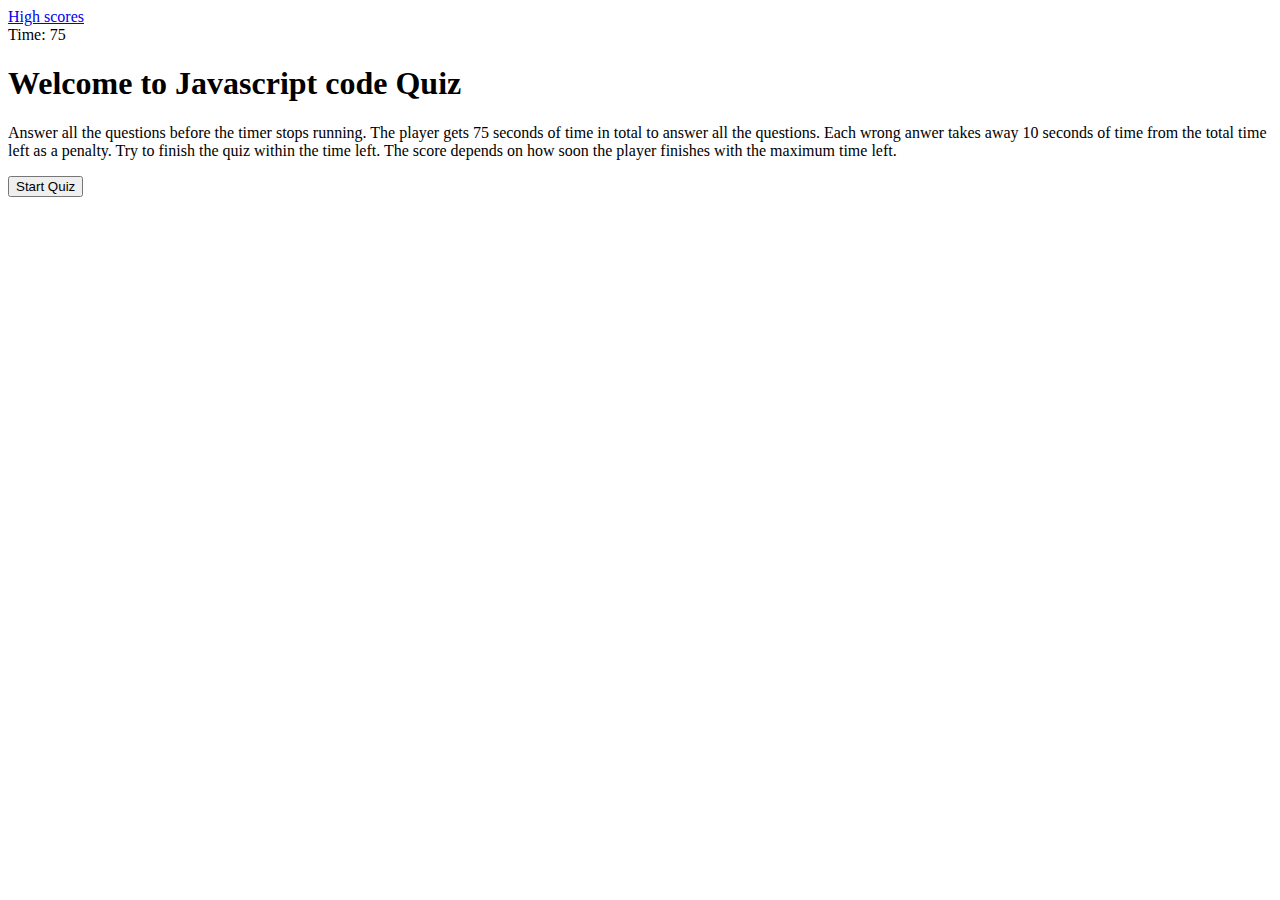
==== index.html @ 83a348bf "Added some starter codewith some boilerplate" ====
<!DOCTYPE html>
<html lang="en">
<head>
    <meta charset="UTF-8">
    <meta name="viewport" content="width=device-width, initial-scale=1.0">
    <title>Document</title>
    <link rel="stylesheet" href="https://cdn.jsdelivr.net/npm/bootstrap@4.5.3/dist/css/bootstrap.min.css" integrity="sha384-TX8t27EcRE3e/ihU7zmQxVncDAy5uIKz4rEkgIXeMed4M0jlfIDPvg6uqKI2xXr2" crossorigin="anonymous">
    <link rel= "styleSheet" href= "style.css"/>
    <script src="script.js"></script>
</head>
<body>
  <!-- As a link -->
<nav class="navbar navbar-light bg-light">
    <a class="navbar-brand bg-danger rounded border border-dark text-light" href="#">High scores</a>
    <div class= "h5 bg-danger m-4 p-2 border border-dark rounded text-light">Time: <span id= "time-left">75</span></div>
  </nav>
  
  <div class="container mt-2 code-rule">
    <div class="card">
        <div class="card-body ">
          <h1 class="text-center">Welcome to Javascript code Quiz</h1>
          <div class= row>
              <div class= "col-md-12 mt-2 p-3">
                  <p class= "h5 text-center font-weight-normal">Answer all the questions before the timer stops running.
                  The player gets 75 seconds of time in total to answer all the questions. Each wrong anwer takes away 10 seconds of time
                  from the total time left as a penalty. Try to finish the quiz within the time left. The score depends on how soon the player finishes with the maximum time left.
                </p>
              </div>
          </div>
          <div class="row mt-3">
              <div class="col-md-12 text-center">
              <button class="btn btn-danger p-2 m-2 text-light font-weight-bold ">Start Quiz</button>
          </div>
          </div>
        </div>
      </div>
  </div>












<script src="https://code.jquery.com/jquery-3.5.1.slim.min.js" integrity="sha384-DfXdz2htPH0lsSSs5nCTpuj/zy4C+OGpamoFVy38MVBnE+IbbVYUew+OrCXaRkfj" crossorigin="anonymous"></script>
<script src="https://cdn.jsdelivr.net/npm/popper.js@1.16.1/dist/umd/popper.min.js" integrity="sha384-9/reFTGAW83EW2RDu2S0VKaIzap3H66lZH81PoYlFhbGU+6BZp6G7niu735Sk7lN" crossorigin="anonymous"></script>
<script src="https://cdn.jsdelivr.net/npm/bootstrap@4.5.3/dist/js/bootstrap.min.js" integrity="sha384-w1Q4orYjBQndcko6MimVbzY0tgp4pWB4lZ7lr30WKz0vr/aWKhXdBNmNb5D92v7s" crossorigin="anonymous"></script>
</body>
</html>
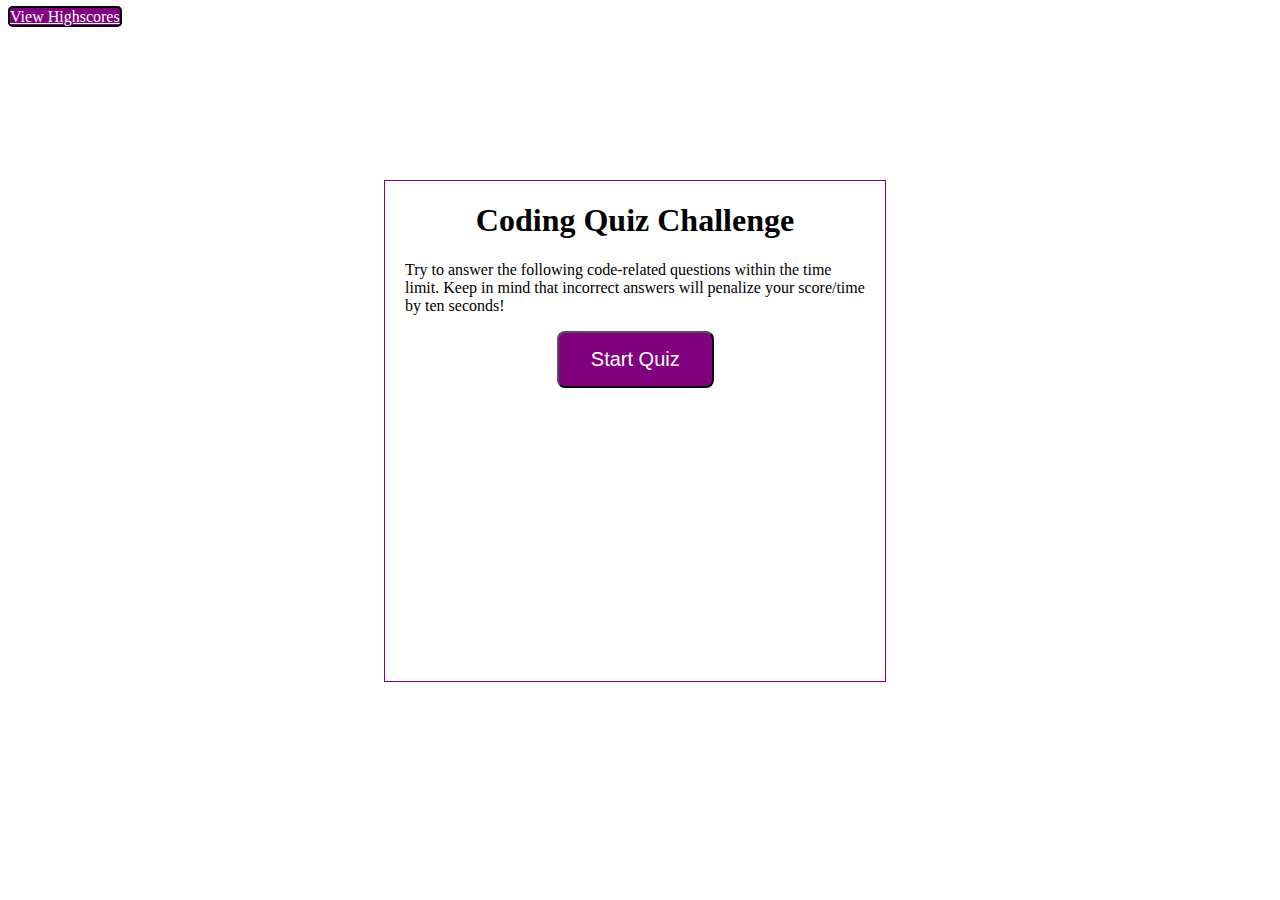
==== commit 377ddc80: "added the overall functionality for the app" ====
--- a/index.html
+++ b/index.html
@@ -4,37 +4,30 @@
     <meta charset="UTF-8">
     <meta name="viewport" content="width=device-width, initial-scale=1.0">
     <title>Document</title>
-    <link rel="stylesheet" href="https://cdn.jsdelivr.net/npm/bootstrap@4.5.3/dist/css/bootstrap.min.css" integrity="sha384-TX8t27EcRE3e/ihU7zmQxVncDAy5uIKz4rEkgIXeMed4M0jlfIDPvg6uqKI2xXr2" crossorigin="anonymous">
-    <link rel= "styleSheet" href= "style.css"/>
-    <script src="script.js"></script>
-</head>
+    <link rel= "stylesheet" href= "assets/style.css">
+  </head>
 <body>
-  <!-- As a link -->
-<nav class="navbar navbar-light bg-light">
-    <a class="navbar-brand bg-danger rounded border border-dark text-light" href="#">High scores</a>
-    <div class= "h5 bg-danger m-4 p-2 border border-dark rounded text-light">Time: <span id= "time-left">75</span></div>
-  </nav>
-  
-  <div class="container mt-2 code-rule">
-    <div class="card">
-        <div class="card-body ">
-          <h1 class="text-center">Welcome to Javascript code Quiz</h1>
-          <div class= row>
-              <div class= "col-md-12 mt-2 p-3">
-                  <p class= "h5 text-center font-weight-normal">Answer all the questions before the timer stops running.
-                  The player gets 75 seconds of time in total to answer all the questions. Each wrong anwer takes away 10 seconds of time
-                  from the total time left as a penalty. Try to finish the quiz within the time left. The score depends on how soon the player finishes with the maximum time left.
-                </p>
-              </div>
-          </div>
-          <div class="row mt-3">
-              <div class="col-md-12 text-center">
-              <button class="btn btn-danger p-2 m-2 text-light font-weight-bold ">Start Quiz</button>
-          </div>
-          </div>
-        </div>
-      </div>
-  </div>
+   <!-- Link to highscores -->
+   <a href="highscores.html" id="viewHigh">View Highscores</a>
+   <!-- This is a wrapper -->
+   <div id="wrapper">
+       <!-- Div for timer -->
+       <div id="currentTime"></div>
+       <!-- Div for quiz content -->
+       <div id="questionsDiv">
+           <h1>Coding Quiz Challenge</h1>
+           <p>Try to answer the following code-related questions within the time limit. Keep in mind that incorrect
+               answers
+               will penalize your score/time by ten seconds!</p>
+           <ul id="choicesUl"></ul>
+           <!-- Buttons -->
+           <button id="startTime">Start Quiz</button>
+       </div>
+
+   </div>
+
+
+   <script src="question.js"></script>
 
 
 
@@ -47,8 +40,6 @@
 
 
 
-<script src="https://code.jquery.com/jquery-3.5.1.slim.min.js" integrity="sha384-DfXdz2htPH0lsSSs5nCTpuj/zy4C+OGpamoFVy38MVBnE+IbbVYUew+OrCXaRkfj" crossorigin="anonymous"></script>
-<script src="https://cdn.jsdelivr.net/npm/popper.js@1.16.1/dist/umd/popper.min.js" integrity="sha384-9/reFTGAW83EW2RDu2S0VKaIzap3H66lZH81PoYlFhbGU+6BZp6G7niu735Sk7lN" crossorigin="anonymous"></script>
-<script src="https://cdn.jsdelivr.net/npm/bootstrap@4.5.3/dist/js/bootstrap.min.js" integrity="sha384-w1Q4orYjBQndcko6MimVbzY0tgp4pWB4lZ7lr30WKz0vr/aWKhXdBNmNb5D92v7s" crossorigin="anonymous"></script>
+
 </body>
 </html>--- a/assets/style.css
+++ b/assets/style.css
@@ -0,0 +1,164 @@
+#wrapper{
+position: absolute;
+left:30%;
+top:20%;
+width:500px;
+height:500px;
+border:1px solid purple;
+}
+
+#viewHigh{
+    background-color: purple;
+    color: white;
+    box-sizing: border-box;
+    border: 2px solid black;
+    border-radius: 5px;
+}
+#startTime {
+    background-color: purple;
+    margin-left: 33%;
+    padding: 15px 32px;
+    font-size: 20px;
+    color: white;
+}
+#questionsDiv {
+    margin: 20px;
+}
+
+#currentTime {
+    float: right;
+}
+
+#goBack {
+    background-color: purple;
+    position: relative;
+    padding: 10px;
+    font-size: 20px;
+    color: white;
+    top: 30%;
+    left: 55%;
+    width: auto;
+    text-align: center;
+    text-decoration: none;
+}
+
+
+
+#clear {
+    background-color: purple;
+    position: relative;
+    padding: 10px;
+    font-size: 20px;
+    color: white;
+    top: 30%;
+    right: 5%;
+    text-align: center;
+}
+
+button {
+    border-radius: 8px;
+}
+
+textarea {
+    width: 90%;
+    margin: 20px;
+}
+
+#Submit {
+    background-color: purple;
+    margin-left: 33%;
+    padding: 15px 32px;
+    font-size: 20px;
+    color: white;
+}
+
+label {
+    margin-right: 10px;
+}
+input {
+    margin-bottom: 20px;
+    width: 50%;
+    border: 1px solid lightgray;
+}
+
+h1 {
+    text-align: center;
+}
+
+li {
+    background-color: purple;
+    margin-top: 10px;
+    padding: 5px 15px;
+    width: 80%;
+    font-size: 18px;
+    color: white;
+}
+
+#createDiv {
+    margin-top: 20px;
+    border-top: 1px solid lightgray;
+}
+
+/* Start media queries */
+/* A Media Query max-width: 786px */
+@media screen and (max-width: 786px) {
+/* Resized content to fit 786px  */
+body {
+    max-width: 786px;
+}
+/* Resized main-content to fit 786px  */
+#wrapper {
+position: absolute;
+left: 20%;
+}
+
+a {
+margin-left: 20%;
+}
+#goBack {
+    
+    position: relative;
+    left: 55%;
+}
+
+#clear {
+    
+    position: relative;
+    right: 5%;
+    
+}
+}
+
+/* A Media Query max-width: 640px */
+@media screen and (max-width: 648px) {
+/* Resized content to fit 640px  */
+body {
+    min-width: 100%;
+}
+/* Resized main-content to fit 640px  */
+#wrapper {
+position: absolute;
+left: 10%;
+}
+a {
+  margin-left: 10%;
+}
+
+
+}
+@media screen and (max-width: 500px) {
+    /* Resized content to fit 640px  */
+    body {
+       width: 100%;
+    }
+    /* Resized main-content to fit 640px  */
+    #wrapper {
+    position: absolute;
+    left:10%;
+    right: 10%;
+    width:auto;
+    }
+    
+    
+    
+    }